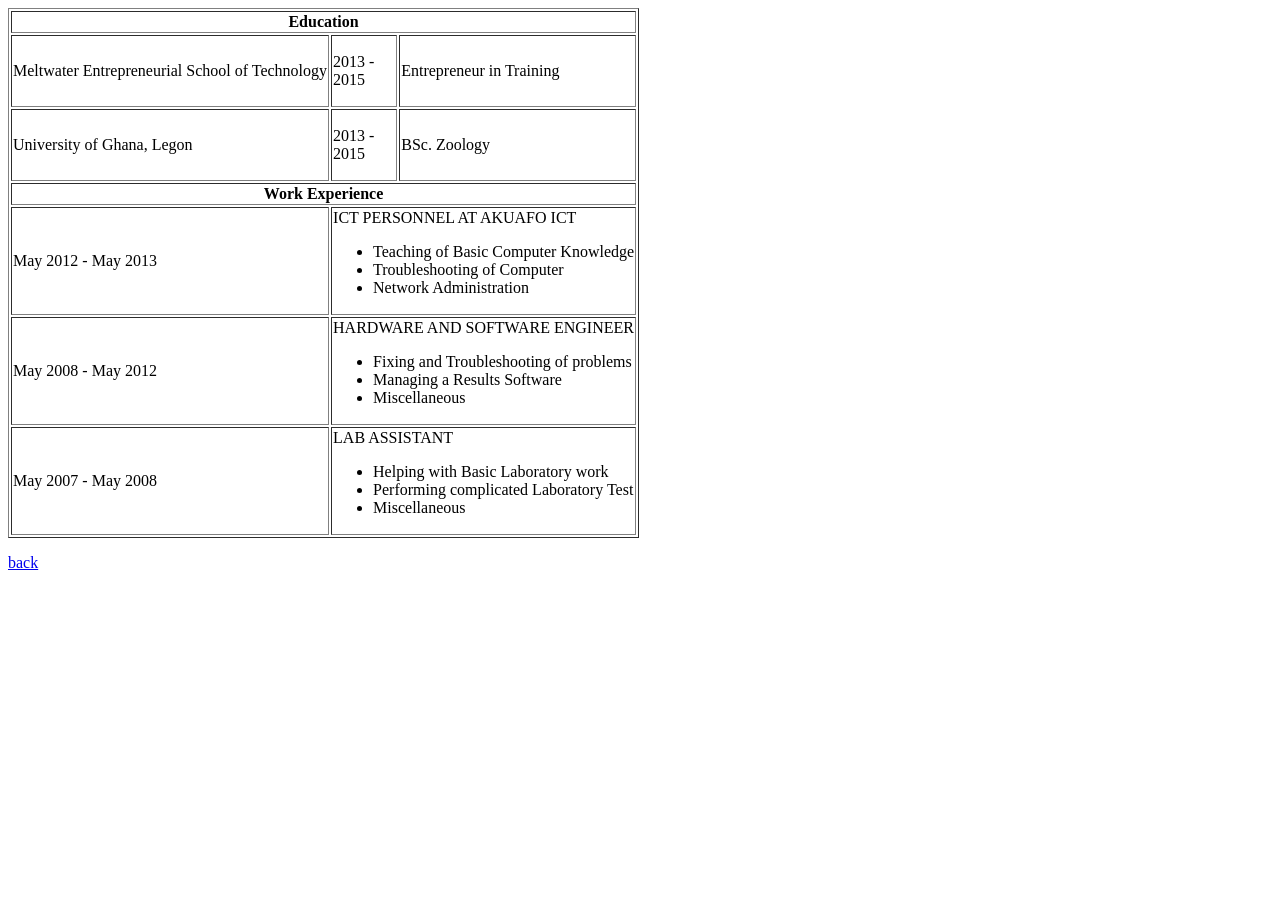
==== Documents/HTML/Website/education.html @ 2811253d "My Website" ====
<!DOCTYPE html>
<html>
<head>
	<title> Welcome to Gideon's Education page. </title>
</head>
<body>

	<table border = "1">
		<tr>
			<th colspan="3">Education</th>
		</tr>
		<tr>
			<td >Meltwater Entrepreneurial School of Technology</td>
			<td >
				<p> 2013 -<br>
				2015</p>
			</td>
			<td >Entrepreneur in Training</td>
		</tr>
		<tr>
			<td >University of Ghana, Legon</td>
			<td>
				<p> 2013 -<br>
				2015</p>
			</td>
			<td >BSc. Zoology</td>
		</tr>
		<tr>
			<th colspan="3">Work Experience</th>
		</tr>
		<tr>
			<td>May 2012 - May 2013</td>
			<td colspan="2">
				ICT PERSONNEL AT AKUAFO ICT 
				<ul>
					<li>Teaching of Basic Computer Knowledge</li>
					<li>Troubleshooting of Computer</li>
					<li>Network Administration</li>
				</ul>
			</td>
		</tr>
		<tr>
			<td>May 2008 - May 2012</td>
			<td colspan="2">
				HARDWARE AND SOFTWARE ENGINEER 
				<ul>
					<li>Fixing and Troubleshooting of problems</li>
					<li>Managing a Results Software </li>
					<li>Miscellaneous</li>
				</ul>
			</td>
		</tr>
		<tr>
			<td>May 2007 - May 2008</td>
			<td colspan="2">
				LAB ASSISTANT 
				<ul>
					<li> Helping with Basic Laboratory work </li>
					<li> Performing complicated Laboratory Test </li>
					<li> Miscellaneous </li>
				</ul>
			</td>
		</tr>
	</table>
	<a href = "index.html"><p>back</p></a>
</body>
</html>
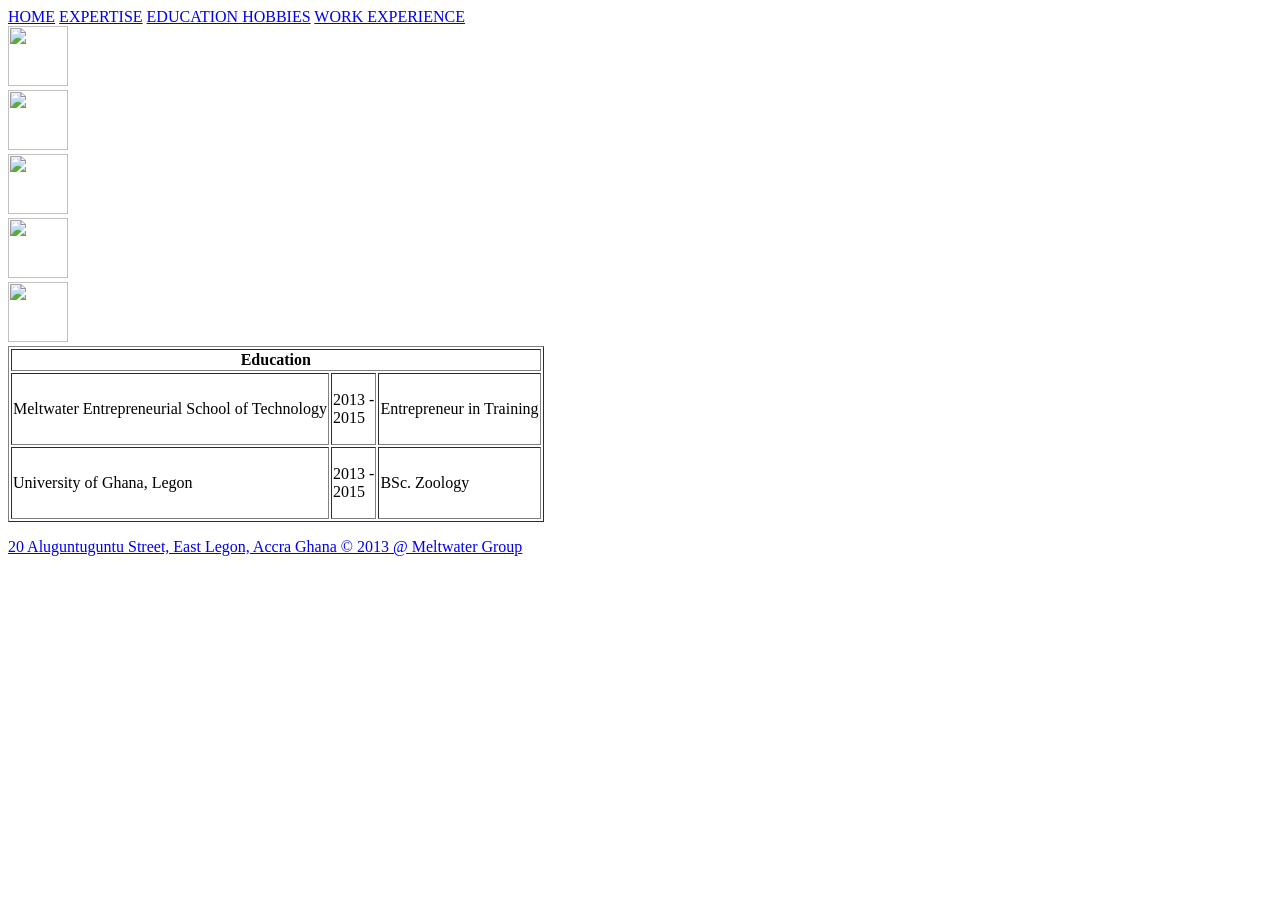
==== commit f49ef36b: "hey" ====
--- a/Documents/HTML/Website/education.html
+++ b/Documents/HTML/Website/education.html
@@ -1,67 +1,72 @@
 <!DOCTYPE html>
 <html>
 <head>
-	<title> Welcome to Gideon's Education page. </title>
+	<title> Welcome to Gideon's Homepage. </title>
+	<link rel="stylesheet" type="text/css" href="style.css">
+	<link rel="stylesheet" type="text/css" href="table.css"
 </head>
+
 <body>
+	<!-- This is my header-->
+	<div>
+		<div class = "header">  
+			<span class="back"><a href = "index.html">HOME</a></span>  
+			<span class="back"><a href = "expertise.html">EXPERTISE</a></span>
+			<span class="back"><a href = "education.html">EDUCATION </a></span>
+			<span class="back"><a href = "hobbies.html"> HOBBIES</a></span> 
+			<span class="back"><a href = "experience.html"> WORK EXPERIENCE</a></span>
+			<!-- This is my side bar-->
+			<div class ="sidebar"> 
+			
+			<div class="icons"><a href ="https://www.facebook.com/kophy.minato" target = "_blank"><img src = "/home/kaygee/Documents/HTML/Website/images/facebook.png" height ="60px" width = "60px" /></a></div>
+			
+			
+			<div class ="icons"><a href ="http://www.linkedin.com/profile/view?id=257543247&trk=nav_responsive_tab_profile" target = "_blank"><img src = "/home/kaygee/Documents/HTML/Website/images/linkedin.png" height ="60px" width = "60px" /></a></div>
+			
+			<div class ="icons"><a href ="http://www.google.com" target="_blank"><img src = "/home/kaygee/Documents/HTML/Website/images/logo2.png" height ="60px" width = "60px" /></a></div>
 
-	<table border = "1">
-		<tr>
-			<th colspan="3">Education</th>
-		</tr>
-		<tr>
-			<td >Meltwater Entrepreneurial School of Technology</td>
-			<td >
-				<p> 2013 -<br>
-				2015</p>
-			</td>
-			<td >Entrepreneur in Training</td>
-		</tr>
-		<tr>
-			<td >University of Ghana, Legon</td>
-			<td>
-				<p> 2013 -<br>
-				2015</p>
-			</td>
-			<td >BSc. Zoology</td>
-		</tr>
-		<tr>
-			<th colspan="3">Work Experience</th>
-		</tr>
-		<tr>
-			<td>May 2012 - May 2013</td>
-			<td colspan="2">
-				ICT PERSONNEL AT AKUAFO ICT 
-				<ul>
-					<li>Teaching of Basic Computer Knowledge</li>
-					<li>Troubleshooting of Computer</li>
-					<li>Network Administration</li>
-				</ul>
-			</td>
-		</tr>
-		<tr>
-			<td>May 2008 - May 2012</td>
-			<td colspan="2">
-				HARDWARE AND SOFTWARE ENGINEER 
-				<ul>
-					<li>Fixing and Troubleshooting of problems</li>
-					<li>Managing a Results Software </li>
-					<li>Miscellaneous</li>
-				</ul>
-			</td>
-		</tr>
-		<tr>
-			<td>May 2007 - May 2008</td>
-			<td colspan="2">
-				LAB ASSISTANT 
-				<ul>
-					<li> Helping with Basic Laboratory work </li>
-					<li> Performing complicated Laboratory Test </li>
-					<li> Miscellaneous </li>
-				</ul>
-			</td>
-		</tr>
-	</table>
-	<a href = "index.html"><p>back</p></a>
-</body>
-</html>+			<div class = "icons"><a href ="http://www.twitter.com" target="_blank"><img src = "/home/kaygee/Documents/HTML/Website/images/twitter.png" height ="60px" width = "60px"/></a> </div>
+			
+			<div class ="icons"><a href ="http://www.easports.com" target="_blank"><img src = "/home/kaygee/Documents/HTML/Website/images/logo4.png" height ="60px" width = "60px" /></a></div>
+			</div>
+			<!-- This is my content-->
+			<div class ="content"> 
+			<div class="tabledown">  
+				<table border = "1">
+					<tr>
+						<th colspan="3" class="filler">Education</th>
+					</tr>
+					<tr>
+						<td class="filler" >Meltwater Entrepreneurial School of Technology</td>
+						<td >
+							<p> 2013 -<br>
+								2015</p>
+							</td>
+							<td>Entrepreneur in Training</td>
+						</tr>
+						<tr>
+							<td class ="filler">University of Ghana, Legon</td>
+							<td>
+								<p> 2013 -<br>
+									2015</p>
+							</td>
+								<td >BSc. Zoology</td>
+						</tr>
+				</table>
+			</div>
+			</div>
+					<!-- This is my footer-->
+					<div class = "footer"> 
+						<a href = "http://www.meltwater.org"><p class="foot">20 Aluguntuguntu Street, East Legon, Accra Ghana &copy; 2013 @ Meltwater Group</p></a>
+					</div>
+				</div>
+
+<!--ok
+		<h2> Find me on </h2>
+		<ul>
+			<li><a href = "https://www.facebook.com/kophy.minato" target = "_blank"> Facebook </a></li>
+			<li><a href = "http://www.linkedin.com/profile/view?id=257543247&trk=nav_responsive_tab_profile" target = "_blank"> LinkedIn </a></li>
+			<li><a href = "http://www.twitter.com" target = "_blank"> Twitter </a></li>
+		</ul>-->
+	</body>
+	</html>
